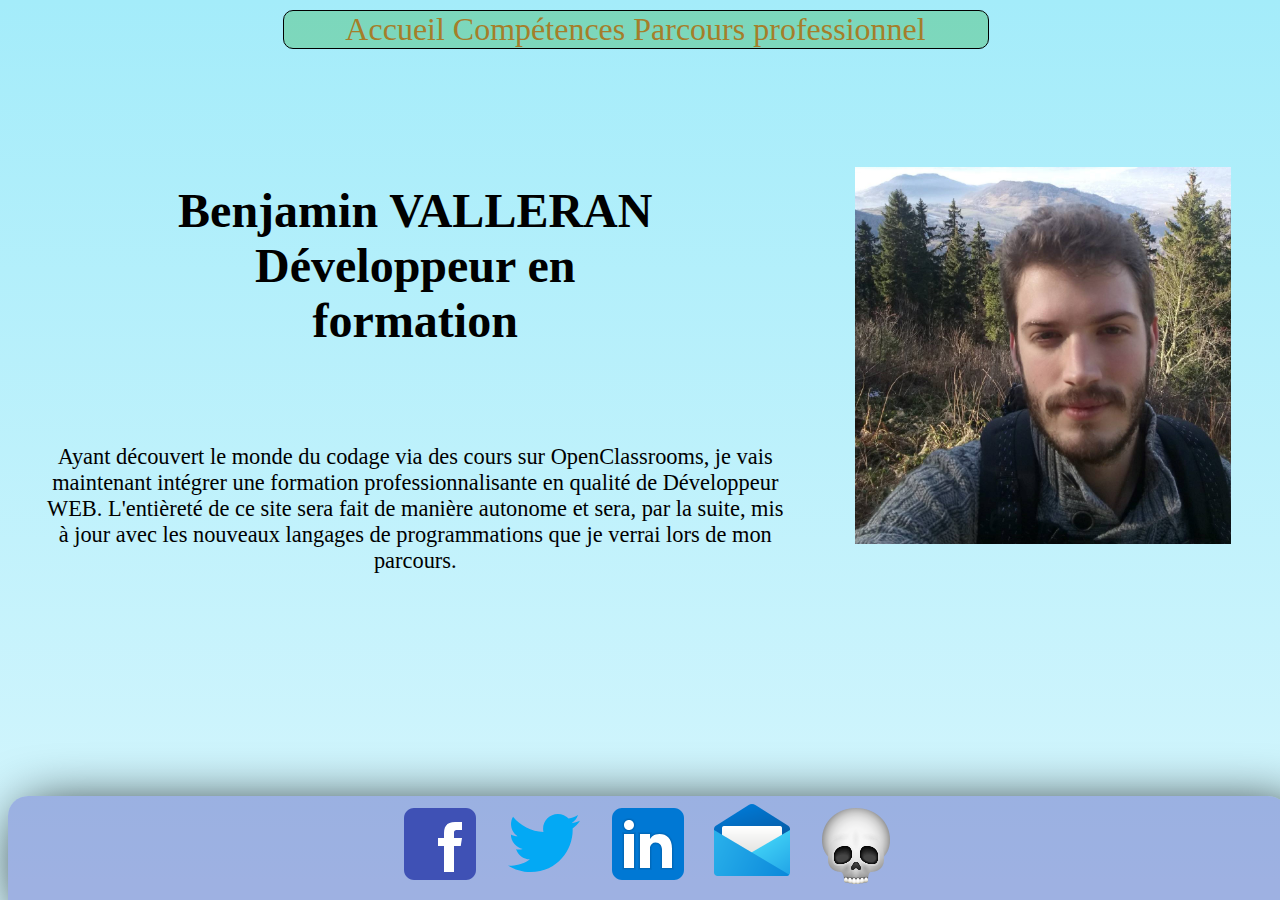
==== index.html @ e1b2982a "test commit" ====
<!DOCTYPE html>
<html lang="fr">

<head>
    <meta charset="utf-8">
    <meta name="viewport" content="width=device-width, initial-scale=1.0">
    <title>À propos - Benjamin VALLERAN Développeur en formation</title>
    <link href="style/style.css" rel="stylesheet">
</head>

<body>
    <header>
        <nav class="menu">
            <a href="index.html" class="lien-index">Accueil</a>
            <a href="cv.html" class="lien-cv">Compétences</a>
            <a href="parcours.html" class="lien-parcours">Parcours professionnel</a>
        </nav>
    </header>

    <main>
        <section class="introduction">
            <div class="presentation">
                <h1 class="titrepage">Benjamin VALLERAN <br>Développeur en formation</h1>

                <p>Ayant découvert le monde du codage via des cours sur OpenClassrooms, je vais maintenant intégrer une formation professionnalisante en qualité de Développeur WEB.
                    L'entièreté de ce site sera fait de manière autonome et sera, par la suite, mis à jour avec les nouveaux langages de programmations que je verrai lors de mon parcours.
                </p>
            </div>
            <img src="images/moi.jpg" alt="Une photo de Benjamin VALLERAN" class="photo-accueil">
        </section>
    </main>
    <footer>
            <a href="https://www.facebook.com/benjamin.valleran" target="_blank"><img src="images/facebook.svg" alt="facebook" class="logo"></a>
            <a href="https://twitter.com/BenjaminVALLER1" target="_blank"><img src="images/twitter.svg" alt="twitter" class="logo"></a>
            <a href="https://www.linkedin.com/in/benjamin-valleran-116266137/" target="_blank"><img src="images/linkedin.svg" alt="linkedin" class="logo"></a>
            <a href="mailto:benjamin.valleran@hotmail.fr" target="_blank"><img src="images/mail.png" alt="mail" class="logo"></a>
            <a href="https://img.freepik.com/vecteurs-libre/oops-erreur-404-illustration-concept-robot-casse_114360-5529.jpg?w=2000" target="_blank"><img src="images/tête de mort.png" alt="tête de mort" class="logo"></a>
    </footer>
    <script src="script.js"></script>
</body>


</html>
---- style/style.css ----
html {
   height: 100%;
   margin: 0;
}

body {
   background: linear-gradient(#A4ECFA, #D6F6FD) fixed;
   margin-right: 17px;

}


.introduction {
    display: flex;
    text-align: center;
    align-items: center;
 }

 .menu {
  margin: auto;
  width: 22em;
  margin-top: 10px;
}

 .photo-accueil {
    width: 30%;
    margin: 4em 2em 2em 2em;
 }

 .introduction {
  width: 100%;
 } 

 .introduction h1 {
    margin: 2.8em 3.2em 2em 3.2em;
    font-size: 3em;
 }

 .introduction p {
    margin: 1.5em 1.5em 2.5em 1.5em;
    font-size: 1.4em;
 }

 header {
   margin: auto;
   text-align: center;
   font-size: 2em;
   width: 100%;
 }

  footer {
   position: fixed;
   margin: auto;
   text-align: center;
   font-size: 2em;
   width: 100%;
   bottom: 0em;
   border-radius: 20px 20px 0px 0px;
   box-shadow: 13px 13px 55px black;
   background-color: rgba(76, 76, 184, 0.4);
 }

 .presentation {
    margin: 0;
 }

 nav {
   margin: 10px;
   border: 1px solid black;
   border-radius: 10px;
   height: auto;
   background-color:rgba(20, 163, 32, 0.281);

 }

 a {
   text-decoration: none;
   color: rgb(165, 126, 42);
 }


 nav:visited {
   text-decoration: none;
 }

 a:hover {
   text-decoration: underline;
 }

@media screen and (max-width:1204px) {
   
}
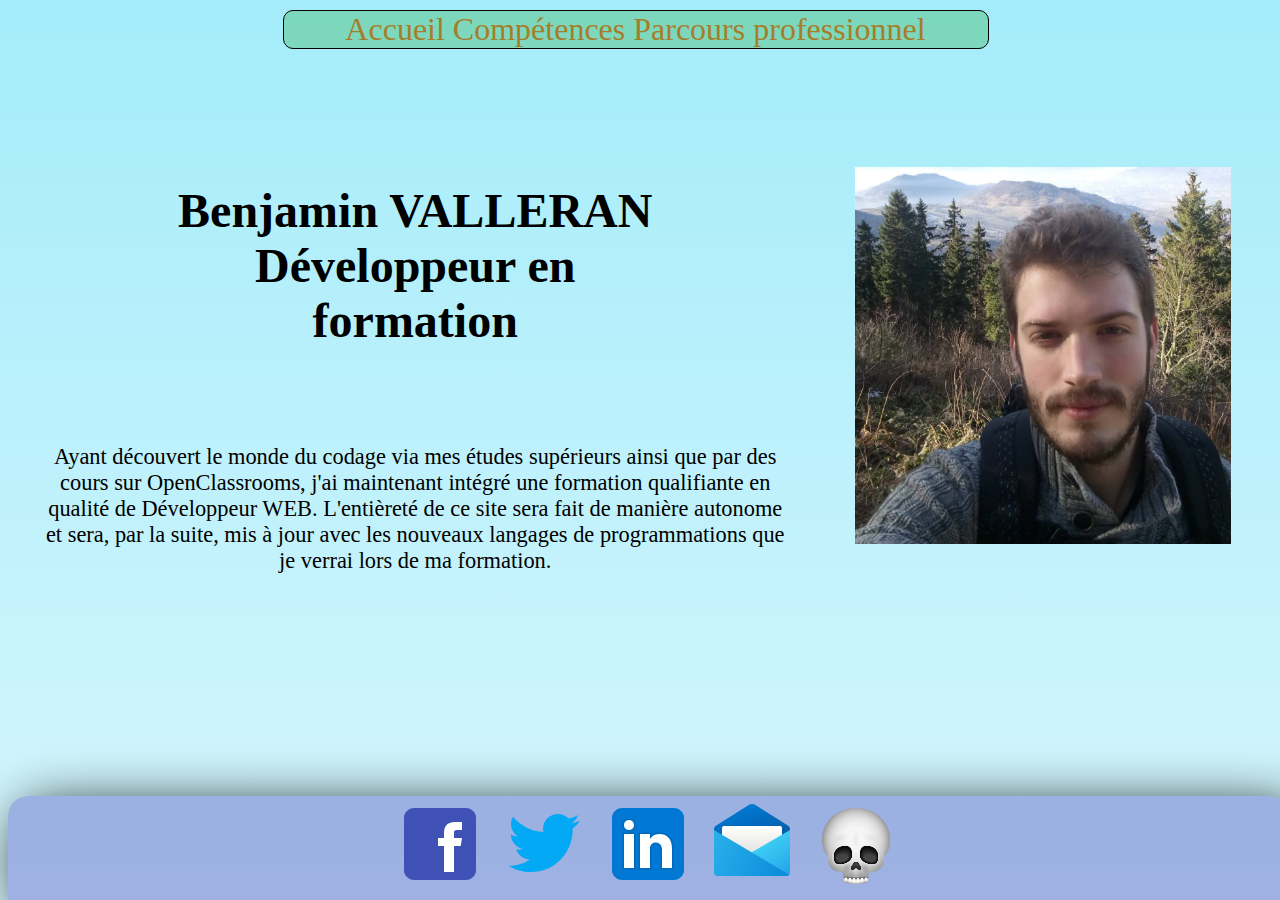
==== commit 873584e5: "Modification phrase accueil et appication de media queries sur index.html" ====
--- a/index.html
+++ b/index.html
@@ -22,8 +22,8 @@
             <div class="presentation">
                 <h1 class="titrepage">Benjamin VALLERAN <br>Développeur en formation</h1>
 
-                <p>Ayant découvert le monde du codage via des cours sur OpenClassrooms, je vais maintenant intégrer une formation professionnalisante en qualité de Développeur WEB.
-                    L'entièreté de ce site sera fait de manière autonome et sera, par la suite, mis à jour avec les nouveaux langages de programmations que je verrai lors de mon parcours.
+                <p>Ayant découvert le monde du codage via mes études supérieurs ainsi que par des cours sur OpenClassrooms, j'ai maintenant intégré une formation qualifiante en qualité de Développeur WEB.
+                L'entièreté de ce site sera fait de manière autonome et sera, par la suite, mis à jour avec les nouveaux langages de programmations que je verrai lors de ma formation.
                 </p>
             </div>
             <img src="images/moi.jpg" alt="Une photo de Benjamin VALLERAN" class="photo-accueil">
--- a/style/style.css
+++ b/style/style.css
@@ -88,6 +88,18 @@
  }
 
 @media screen and (max-width:1204px) {
+
+   .introduction {
+      flex-direction: column-reverse;
+   }
    
+   .photo-accueil {
+      width: 50%;
+      margin: 4em 2em 0em 2em;
+   }
+
+   footer {
+      position: relative;
+   }
 }
 
